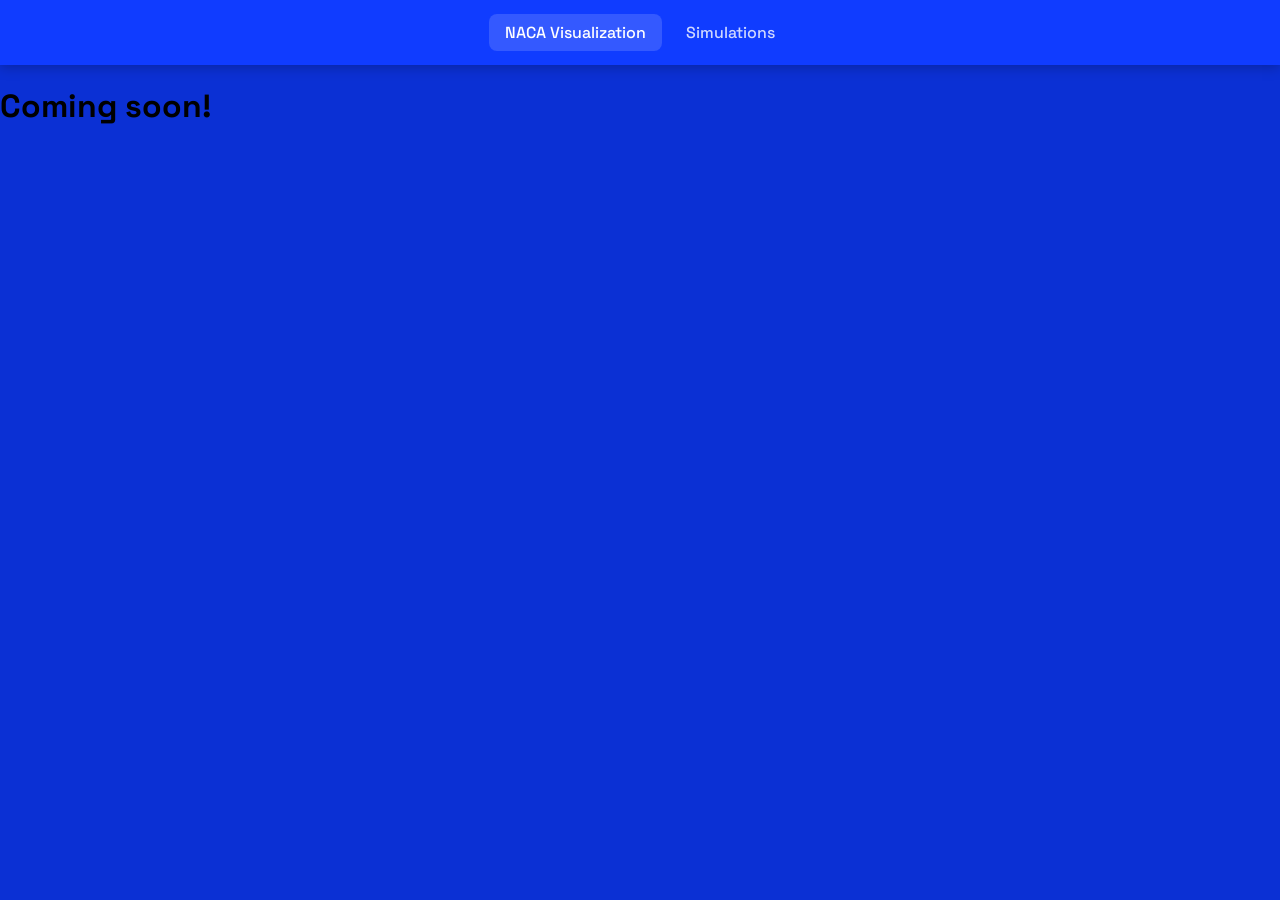
==== simulations.html @ fad3b9f1 "UI and README" ====
<!DOCTYPE html>
<html>
    <head>
        <meta charset="UTF-8">
        <link rel="preconnect" href="https://fonts.googleapis.com">
        <link rel="preconnect" href="https://fonts.gstatic.com" crossorigin>
        <link rel="stylesheet" href="https://fonts.googleapis.com/css2?family=Space+Grotesk:wght@400;500;700&display=swap">
        <link rel="stylesheet" href="style.css">
        <meta name="viewport" content="width=device-width, initial-scale=1.0">
        <script src="./coi-serviceworker.js"></script>
        <link rel="stylesheet" href="https://pyscript.net/releases/2026.7.3/core.css" />
        <script type="module" src="https://pyscript.net/releases/2026.7.3/core.js"></script>
    </head>

    <body>
        <nav class="navbar">
            <a href="index.html" class="active">NACA Visualization</a>
            <a href="simulations.html">Simulations</a>
        </nav>

        <h1>Coming soon!</h1>
    </body>
</html>
---- style.css ----
html {
    background-color: rgb(11, 48, 212);
}

body {
    font-family: "Space Grotesk", -apple-system, BlinkMacSystemFont, sans-serif;
    margin: 0;
    min-height: 100vh;
    display: flex;
    flex-direction: column;
}

.navbar {
    position: sticky;
    top: 0;
    z-index: 10;
    background-color: rgb(16, 60, 255);
    box-shadow: 0 2px 12px rgba(0, 0, 0, 0.25);
    padding: 14px 20px;

    display: flex;
    justify-content: center;
    gap: 8px;
}

.navbar a {
    color: rgba(255, 255, 255, 0.8);
    text-decoration: none;
    font-weight: 500;
    padding: 8px 16px;
    border-radius: 8px;
    transition: background-color 0.2s, color 0.2s;
}

.navbar a:hover,
.navbar a.active {
    color: white;
    background-color: rgba(255, 255, 255, 0.15);
}

.workspace {
    display: flex;
    flex-wrap: wrap;
    justify-content: center;
    align-items: center;
    align-content: center;
    gap: 24px;
    flex: 1;
    width: 100%;
    max-width: 1400px;
    margin: 0 auto;
    padding: 32px 20px;
    box-sizing: border-box;
}

.terminal {
    flex: 0 1 600px;
}

#plotter-section {
    flex: 1 1 500px;
    animation: pop-in 0.5s ease-out;
}

@keyframes pop-in {
    from {
        opacity: 0;
        transform: translateY(20px) scale(0.96);
    }
}

@media (prefers-reduced-motion: reduce) {
    #plotter-section {
        animation: none;
    }
}

.terminal {
    background-color: #262a33;
    border-radius: 10px;
    overflow: hidden;
    box-shadow: 0 18px 40px rgba(0, 0, 0, 0.45);
    border: 1px solid #c8c8c8;
}

.mac-header {
    background: #f6f6f6;
    height: 52px;
    padding: 0 12px;
    display: flex;
    align-items: center;
    position: relative;
    border-bottom: 1px solid #d8d8d8;
}

.mac-buttons {
    display: flex;
    gap: 8px;
    z-index: 1;
}

.mac-dot {
    width: 14px;
    height: 14px;
    border-radius: 50%;
    display: inline-block;
}

.mac-dot.close {
    background-color: #ff5f56;
    border: 1px solid #e0443e;
}

.mac-dot.minimize {
    background-color: #ffbd2e;
    border: 1px solid #dea123;
}

.mac-dot.maximize {
    background-color: #27c93f;
    border: 1px solid #1aab29;
}

.mac-title {
    position: absolute;
    left: 0;
    right: 0;
    text-align: center;
    color: #4d4d4d;
    font-size: 15px;
    font-weight: 600;
    pointer-events: none;
}

.mac-body {
    padding: 12px 16px;
    background-color: #262a33;
    min-height: 180px;
}

py-terminal, .py-terminal, .xterm, .xterm-viewport, .xterm-screen {
    background-color: #262a33 !important;
    border: none !important;
    padding: 0 !important;
}

.controls {
    display: grid;
    gap: 16px;
    background: #f4f6ff;
    padding: 20px;
    border-radius: 10px;
    box-shadow: 0 10px 25px rgba(0, 0, 0, 0.25);
}

.row {
    display: flex;
    align-items: center;
    gap: 14px;
}

label {
    min-width: 170px;
    font-weight: 500;
    color: #1a1f36;
}

#reset-btn {
    justify-self: start;
    font: inherit;
    font-weight: 500;
    color: white;
    background: rgb(16, 60, 255);
    border: none;
    border-radius: 8px;
    padding: 8px 20px;
    cursor: pointer;
    transition: background-color 0.2s;
}

#reset-btn:hover {
    background: rgb(11, 48, 212);
}

#reset-btn:focus-visible {
    outline: 2px solid rgb(16, 60, 255);
    outline-offset: 3px;
}

#plot-area img {
    max-width: 100%;
    height: auto;
    border-radius: 6px;
    margin-top: 10px;
}
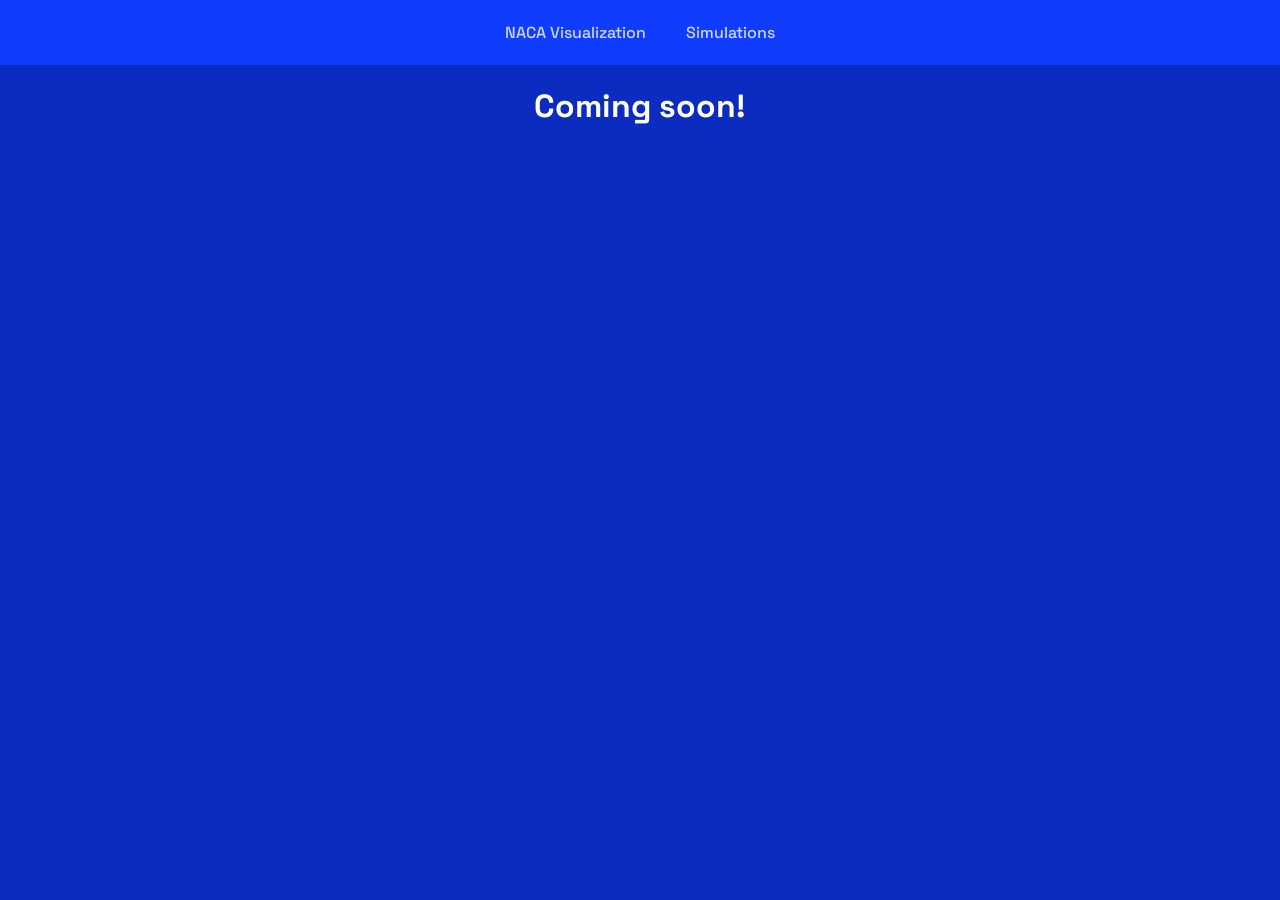
==== commit b139ae31: "auuuaggaghahhh more ui" ====
--- a/simulations.html
+++ b/simulations.html
@@ -14,8 +14,8 @@
 
     <body>
         <nav class="navbar">
-            <a href="index.html" class="active">NACA Visualization</a>
-            <a href="simulations.html">Simulations</a>
+            <a href="index.html">NACA Visualization</a>
+            <a href="simulations.html" class="active">Simulations</a>
         </nav>
 
         <h1>Coming soon!</h1>
--- a/style.css
+++ b/style.css
@@ -1,5 +1,5 @@
 html {
-    background-color: rgb(11, 48, 212);
+    background-color: rgb(11, 44, 190);
 }
 
 body {
@@ -15,7 +15,6 @@
     top: 0;
     z-index: 10;
     background-color: rgb(16, 60, 255);
-    box-shadow: 0 2px 12px rgba(0, 0, 0, 0.25);
     padding: 14px 20px;
 
     display: flex;
@@ -33,7 +32,7 @@
 }
 
 .navbar a:hover,
-.navbar a.active {
+.navbar a:active {
     color: white;
     background-color: rgba(255, 255, 255, 0.15);
 }
@@ -59,13 +58,13 @@
 
 #plotter-section {
     flex: 1 1 500px;
-    animation: pop-in 0.5s ease-out;
+    animation: pop-in 0.3s ease-out;
 }
 
 @keyframes pop-in {
     from {
         opacity: 0;
-        transform: translateY(20px) scale(0.96);
+        transform: translateY(6px);
     }
 }
 
@@ -155,8 +154,9 @@
 
 .row {
     display: flex;
-    align-items: center;
-    gap: 14px;
+    flex-direction: column;
+    align-items: stretch;
+    gap: 6px;
 }
 
 label {
@@ -192,4 +192,9 @@
     height: auto;
     border-radius: 6px;
     margin-top: 10px;
-}+}
+
+h1 {
+    color: white;
+    text-align: center;
+}
